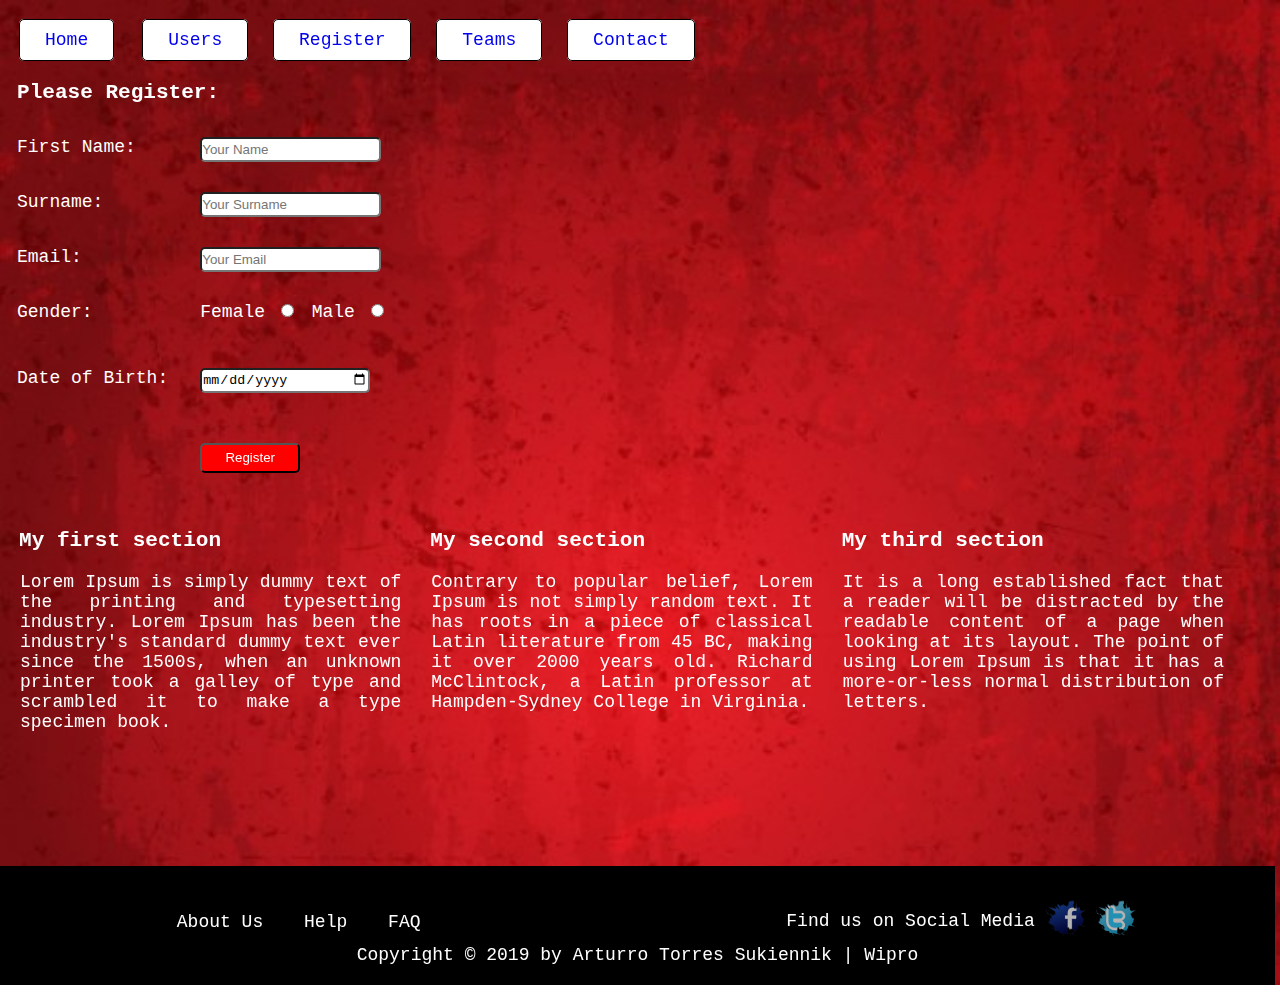
==== app/src/main/assets/index.html @ b0350abf "Initial commit" ====
<!DOCTYPE html>
<html lang="en">
    <head>
      <title> Week 1 - Assessment </title>
      <meta charset="UTF-8"/>
      <meta name="viewport" content="width=device-width, initial-scale=1.0"/>
      <link rel="stylesheet" type="text/css" href="src/css/main.css">
      <link rel="stylesheet" type="text/css" href="src/css/grid.css">
      <link rel="stylesheet" type="text/css" href="src/css/queries.css">
    </head>

    <body>
        <header>
            <!-- <h1> Week 1 Assessment </h1> -->
            <div id="nav-buttons">
                <ul class="main-nav">
                    <li><a href="#"> Home </a><li>
                    <li><a href="#" class="nav_users"> Users </a></li>
                    <li><a href="#"> Register </a></li>
                    <li><a href="#"> Teams </a></li>
                    <li><a href="#"> Contact </a></li>
                </ul>
                <a class="mobile-menu-icon"><img src="src/img/menu_icon.png" alt="Menu Icon" width=45 height=45 class="menu-icon"></a>
            </div>
        </header>

        <h3> Please Register: </h3>

        <div class="section-form">
            <form method="POST" action="#" id="registration-form">
                <div class="row">
                    <div class="form-label col span-1-of-7">
                        <label id="testing" for="first-name"> First Name: </label>
                    </div>
                    <div class="col span-6-of-7">
                        <input type="text" id="first-name" class="my-form" placeholder="Your Name" autofocus required>
                    </div>
                </div>
                <div class="row">
                    <div class="form-label col span-1-of-7">
                        <label for="surname"> Surname: </label>
                    </div>
                    <div class="col span-6-of-7">
                        <input type="text" id="surname" class="my-form" placeholder="Your Surname" required>
                    </div>
                </div>
                <div class="row">
                    <div class="form-label col span-1-of-7">
                        <label for="email"> Email: </label>
                    </div>
                    <div class="col span-6-of-7">
                        <input type="email" id="email" class="my-form" placeholder="Your Email" required>
                    </div>
                </div>
                <div class="row">
                    <div class="form-label col span-1-of-7">
                        Gender:
                    </div>
                    <div class="col span-6-of-7">
                        <label for="female" class="form-label form-radio">
                            Female <input type="radio" id="female" name="gender" class="my-form" value="female" required>
                        </label>
                        <label for="male" class="form-label form-radio">
                            Male <input type="radio" id="male" name="gender" class="my-form" value="male" required>
                        </label>
                    </div>
                </div>
                <br>
                <div class="row">
                    <div class="form-label col span-1-of-7">
                        <label for="date-of-birth"> Date of Birth: </label>
                    </div>
                    <div class="col span-6-of-7">
                        <input type="date" id="date-of-birth" class="my-form" required>
                    </div>
                </div>
                <br>
                <div class="row">
                    <div class="form-label col span-1-of-7"></div>
                    <div class="form-label col span-6-of-7">
                        <button type="button" id="submit-button" onClick="validateFields()">Register</button>
                    </div>
                </div>
            </form>
        </div>

        <div class="section-features">
            <div class="section-items">
                <div class="col span-1-of-3">
                    <h3>My first section</h3>
                    <p>
                       Lorem Ipsum is simply dummy text of the printing and typesetting industry. Lorem Ipsum has been the industry's standard dummy text ever since the 1500s, when an unknown printer took a galley of type and scrambled it to make a type specimen book.
                    </p>
                </div>
            </div>
            <div class="section-items">
                <div class="col span-1-of-3">
                    <h3>My second section</h3>
                    <p>
                        Contrary to popular belief, Lorem Ipsum is not simply random text. It has roots in a piece of classical Latin literature from 45 BC, making it over 2000 years old. Richard McClintock, a Latin professor at Hampden-Sydney College in Virginia.
                    </p>
                </div>
            </div>
            <div class="section-items">
                <div class="col span-1-of-3">
                    <h3>My third section</h3>
                    <p>
                        It is a long established fact that a reader will be distracted by the readable content of a page when looking at its layout. The point of using Lorem Ipsum is that it has a more-or-less normal distribution of letters.
                    </p>
                </div>
            </div>
        </div>

        <div class="footer">
            <div class="row">
                <div class="col span-1-of-2 section-items">
                    <ul class="footer-navigation">
                        <li><a href="#"> About Us </a></li>
                        <li><a href="#"> Help </a></li>
                        <li><a href="#"> FAQ </a></li>
                    </ul>
                </div>
                <div class="col span-1-of-2">
                    <div class="footer-social-media">
                        Find us on Social Media
                        <a href="#"><img src="src/img/facebook_icon.png" alt="Facebook Logo"></a>
                        <a href="#"><img src="src/img/twitter_icon.png" alt="Twitter Logo"></a>
                    </div>
                </div>
            </div>
            <div class="row">
                <div class="footer-copyright">
                    Copyright &copy; 2019 by Arturro Torres Sukiennik | Wipro
                </div>
            </div>
        </div>

        <script src="https://ajax.googleapis.com/ajax/libs/jquery/3.3.1/jquery.min.js"></script>
        <script src="src/js/main.js"></script>
    </body>
</html>
---- app/src/main/assets/src/css/main.css ----
/* ------------------------------------------------ */
/*		                Main Section			    */
/* ------------------------------------------------ */
* {
	margin: 0;
	padding: 0;
	box-sizing: border-box;
}

body {
	font-family: monospace, Georgia, 'Times New Roman', Times, serif;
	font-size: 18px;
	margin-left: 5px;
	background-image: url("img/background.jpg");
	background-size: cover;
}

h1 {
	color: white;
	margin-bottom: 20px;
	font-size: 250%;
	font-weight: 300;
}

h3 {
	color: white;
	margin: 0 0 20px 12px;
}

/* ------------------------------------------------ */
/*		                Sections			        */
/* ------------------------------------------------ */

.section-items p {
	color: white;
	text-align: justify;
}

.section-features p {
	padding: 0 15px;
}

.section-features h3 {
    margin-left: 14px;
}

/* ------------------------------------------------ */
/*		                Form			            */
/* ------------------------------------------------ */

.form-label {
	color: white;
}

.section-form {
    margin-left: 12px;
}

.my-form {
	border-radius: 5px;
	margin-bottom: 5px;
}

#first-name, #surname, #email {
	height: 25px;
}

#date-of-birth {
	width: 170px;
	height: 25px;
}

#female, #male {
    margin-left: 5px;
}

.form-radio:first-child {
    margin-right: 7px;
}

*:focus {
	outline:none;
}

/* ------------------------------------------------ */
/*		                Buttons			            */
/* ------------------------------------------------ */
#nav-buttons {
	margin-bottom: 30px;
    margin-left: 12px;
}

.main-nav {
	margin-top: 30px;
	display: inline-block;
	list-style:none;
}

.main-nav li {
	display: inline-block;
	margin-right: 10px;
    padding: 0 2px 0 2px;
}

.main-nav li:last-child {
	margin-right: 0;
}

.main-nav li a {
	padding: 10px 25px 10px 25px;
	text-decoration: none;
	background-color: white;
	border-radius: 5px;
	border: 1px solid black;
}

.main-nav li a:hover,
.main-nav li a:active {
	background-color: yellow;
	transition: background-color 0.5s;
}

#submit-button {
	background: red;
	color: white;
	border-radius: 5px;
	width: 100px;
	height: 30px;
	margin-bottom: 30px;
}

#submit-button:hover {
	background-color: yellow;
	color: black;
}

/* ------------------------------------------------ */
/*		            Mobile Navigation		        */
/* ------------------------------------------------ */
.mobile-menu-icon {
	color: white;
	margin: 0 5px 0 0;
	cursor: pointer;
	display: none;
}

#nav-buttons a {
	//background-color: white;
}

/* ------------------------------------------------ */
/*		            Footer			                */
/* ------------------------------------------------ */
.footer {
	background-color: black;
	margin-left:-5px;
	margin-top: 350px;
	padding: 20px 0 20px 0;
	width: 100%;
}

.footer ul li a, .footer-social-media, .footer-copyright {
	color: white;
}

.footer-social-media, .footer ul, .footer-copyright {
	text-align: center;
}

.footer ul li {
	display: inline-block;
	margin-right: 30px;
}

.footer ul li a:hover {
	color: yellow;
}

.footer ul li a {
	text-decoration: none;
}

.footer-navigation {
  margin-top: 14px;
	list-style: none;
}

.footer-social-media img {
	margin-bottom: -12px;
	opacity: 0.7;
  width: 40px;
  height: 40px;
}

.footer-social-media img:hover {
	opacity: 1;
}
---- app/src/main/assets/src/css/grid.css ----
/*  SECTIONS  ============================================================================= */

.section {
	clear: both;
	padding: 0px;
	margin: 0px;
}

/*  GROUPING  ============================================================================= */

.row {
    zoom: 1; /* For IE 6/7 (trigger hasLayout) */
}

.row:before,
.row:after {
    content:"";
    display:table;
}
.row:after {
    clear:both;
}

/*  GRID COLUMN SETUP   ==================================================================== */

.col {
	display: block;
	float:left;
	margin: 1% 0 1% 1.6%;
}

.col:first-child { margin-left: 0; } /* all browsers except IE6 and lower */


/*  REMOVE MARGINS AS ALL GO FULL WIDTH AT 480 PIXELS */

@media only screen and (max-width: 480px) {
	.col { 
		/*margin: 1% 0 1% 0%;*/
        margin: 0;
	}
}


/*  GRID OF TWO   ============================================================================= */


.span-2-of-2 {
	width: 100%;
}

.span-1-of-2 {
	width: 49.2%;
}

/*  GO FULL WIDTH AT LESS THAN 480 PIXELS */

@media only screen and (max-width: 480px) {
	.span-2-of-2 {
		width: 100%; 
	}
	.span-1-of-2 {
		width: 100%; 
	}
}


/*  GRID OF THREE   ============================================================================= */

	
.span-3-of-3 {
	width: 100%; 
}

.span-2-of-3 {
	width: 66.13%; 
}

.span-1-of-3 {
	width: 32.26%; 
}


/*  GO FULL WIDTH AT LESS THAN 480 PIXELS */

@media only screen and (max-width: 480px) {
	.span-3-of-3 {
		width: 100%; 
	}
	.span-2-of-3 {
		width: 100%; 
	}
	.span-1-of-3 {
		width: 100%;
	}
}

/*  GRID OF FOUR   ============================================================================= */

	
.span-4-of-4 {
	width: 100%; 
}

.span-3-of-4 {
	width: 74.6%; 
}

.span-2-of-4 {
	width: 49.2%; 
}

.span-1-of-4 {
	width: 23.8%; 
}


/*  GO FULL WIDTH AT LESS THAN 480 PIXELS */

@media only screen and (max-width: 480px) {
	.span-4-of-4 {
		width: 100%; 
	}
	.span-3-of-4 {
		width: 100%; 
	}
	.span-2-of-4 {
		width: 100%; 
	}
	.span-1-of-4 {
		width: 100%; 
	}
}


/*  GRID OF FIVE   ============================================================================= */

	
.span-5-of-5 {
	width: 100%;
}

.span-4-of-5 {
  	width: 79.68%; 
}

.span-3-of-5 {
  	width: 59.36%; 
}

.span-2-of-5 {
  	width: 39.04%;
}

.span-1-of-5 {
  	width: 18.72%;
}


/*  GO FULL WIDTH AT LESS THAN 480 PIXELS */

@media only screen and (max-width: 480px) {
	.span-5-of-5 {
		width: 100%; 
	}
	.span-4-of-5 {
		width: 100%; 
	}
	.span-3-of-5 {
		width: 100%; 
	}
	.span-2-of-5 {
		width: 100%; 
	}
	.span-1-of-5 {
		width: 100%; 
	}
}


/*  GRID OF SIX   ============================================================================= */


.span-6-of-6 {
	width: 100%;
}

.span-5-of-6 {
  	width: 83.06%;
}

.span-4-of-6 {
  	width: 66.13%;
}

.span-3-of-6 {
  	width: 49.2%;
}

.span-2-of-6 {
  	width: 32.26%;
}

.span-1-of-6 {
  	width: 15.33%;
}


/*  GO FULL WIDTH AT LESS THAN 480 PIXELS */

@media only screen and (max-width: 480px) {
	.span-6-of-6 {
		width: 100%; 
	}
	.span-5-of-6 {
		width: 100%; 
	}
	.span-4-of-6 {
		width: 100%; 
	}
	.span-3-of-6 {
		width: 100%; 
	}
	.span-2-of-6 {
		width: 100%; 
	}
	.span-1-of-6 {
		width: 100%; 
	}
}



/*  GRID OF SEVEN   ============================================================================= */


.span-7-of-7 {
	width: 100%;
}

.span-6-of-7 {
	width: 85.48%;
}

.span-5-of-7 {
  	width: 70.97%;
}

.span-4-of-7 {
  	width: 56.45%;
}

.span-3-of-7 {
  	width: 41.94%;
}

.span-2-of-7 {
  	width: 27.42%;
}

.span-1-of-7 {
  	width: 12.91%;
}


/*  GO FULL WIDTH AT LESS THAN 480 PIXELS */

@media only screen and (max-width: 480px) {
	.span-7-of-7 {
		width: 100%; 
	}
	.span-6-of-7 {
		width: 100%; 
	}
	.span-5-of-7 {
		width: 100%; 
	}
	.span-4-of-7 {
		width: 100%; 
	}
	.span-3-of-7 {
		width: 100%; 
	}
	.span-2-of-7 {
		width: 100%; 
	}
	.span-1-of-7 {
		width: 100%; 
	}
}


/*  GRID OF EIGHT   ============================================================================= */

	
.span-8-of-8 {
	width: 100%;
}

.span-7-of-8 {
	width: 87.3%; 
}

.span-6-of-8 {
	width: 74.6%; 
}

.span-5-of-8 {
	width: 61.9%; 
}

.span-4-of-8 {
	width: 49.2%; 
}

.span-3-of-8 {
	width: 36.5%;
}

.span-2-of-8 {
	width: 23.8%; 
}

.span-1-of-8 {
	width: 11.1%; 
}


/*  GO FULL WIDTH AT LESS THAN 480 PIXELS */

@media only screen and (max-width: 480px) {
	.span-8-of-8 {
		width: 100%; 
	}
	.span-7-of-8 {
		width: 100%; 
	}
	.span-6-of-8 {
		width: 100%; 
	}
	.span-5-of-8 {
		width: 100%; 
	}
	.span-4-of-8 {
		width: 100%; 
	}
	.span-3-of-8 {
		width: 100%; 
	}
	.span-2-of-8 {
		width: 100%; 
	}
	.span-1-of-8 {
		width: 100%; 
	}
}


/*  GRID OF NINE   ============================================================================= */


.span-9-of-9 {
	width: 100%;
}

.span-8-of-9 {
	width: 88.71%;
}

.span-7-of-9 {
	width: 77.42%; 
}

.span-6-of-9 {
	width: 66.13%; 
}

.span-5-of-9 {
	width: 54.84%; 
}

.span-4-of-9 {
	width: 43.55%; 
}

.span-3-of-9 {
	width: 32.26%;
}

.span-2-of-9 {
	width: 20.97%; 
}

.span-1-of-9 {
	width: 9.68%; 
}


/*  GO FULL WIDTH AT LESS THAN 480 PIXELS */

@media only screen and (max-width: 480px) {
	.span-9-of-9 {
		width: 100%; 
	}
	.span-8-of-9 {
		width: 100%; 
	}
	.span-7-of-9 {
		width: 100%; 
	}
	.span-6-of-9 {
		width: 100%; 
	}
	.span-5-of-9 {
		width: 100%; 
	}
	.span-4-of-9 {
		width: 100%; 
	}
	.span-3-of-9 {
		width: 100%; 
	}
	.span-2-of-9 {
		width: 100%; 
	}
	.span-1-of-9 {
		width: 100%; 
	}
}


/*  GRID OF TEN   ============================================================================= */


.span-10-of-10 {
	width: 100%;
}

.span-9-of-10 {
	width: 89.84%;
}

.span-8-of-10 {
	width: 79.68%;
}

.span-7-of-10 {
	width: 69.52%; 
}

.span-6-of-10 {
	width: 59.36%; 
}

.span-5-of-10 {
	width: 49.2%; 
}

.span-4-of-10 {
	width: 39.04%; 
}

.span-3-of-10 {
	width: 28.88%;
}

.span-2-of-10 {
	width: 18.72%; 
}

.span-1-of-10 {
	width: 8.56%; 
}


/*  GO FULL WIDTH AT LESS THAN 480 PIXELS */

@media only screen and (max-width: 480px) {
	.span-10-of-10 {
		width: 100%; 
	}
	.span-9-of-10 {
		width: 100%; 
	}
	.span-8-of-10 {
		width: 100%; 
	}
	.span-7-of-10 {
		width: 100%; 
	}
	.span-6-of-10 {
		width: 100%; 
	}
	.span-5-of-10 {
		width: 100%; 
	}
	.span-4-of-10 {
		width: 100%; 
	}
	.span-3-of-10 {
		width: 100%; 
	}
	.span-2-of-10 {
		width: 100%; 
	}
	.span-1-of-10 {
		width: 100%; 
	}
}


/*  GRID OF ELEVEN   ============================================================================= */

.span-11-of-11 {
	width: 100%;
}

.span-10-of-11 {
	width: 90.76%;
}

.span-9-of-11 {
	width: 81.52%;
}

.span-8-of-11 {
	width: 72.29%;
}

.span-7-of-11 {
	width: 63.05%; 
}

.span-6-of-11 {
	width: 53.81%; 
}

.span-5-of-11 {
	width: 44.58%; 
}

.span-4-of-11 {
	width: 35.34%; 
}

.span-3-of-11 {
	width: 26.1%;
}

.span-2-of-11 {
	width: 16.87%; 
}

.span-1-of-11 {
	width: 7.63%; 
}


/*  GO FULL WIDTH AT LESS THAN 480 PIXELS */

@media only screen and (max-width: 480px) {
	.span-11-of-11 {
		width: 100%; 
	}
	.span-10-of-11 {
		width: 100%; 
	}
	.span-9-of-11 {
		width: 100%; 
	}
	.span-8-of-11 {
		width: 100%; 
	}
	.span-7-of-11 {
		width: 100%; 
	}
	.span-6-of-11 {
		width: 100%; 
	}
	.span-5-of-11 {
		width: 100%; 
	}
	.span-4-of-11 {
		width: 100%; 
	}
	.span-3-of-11 {
		width: 100%; 
	}
	.span-2-of-11 {
		width: 100%; 
	}
	.span-1-of-11 {
		width: 100%; 
	}
}


/*  GRID OF TWELVE   ============================================================================= */

.span-12-of-12 {
	width: 100%;
}

.span-11-of-12 {
	width: 91.53%;
}

.span-10-of-12 {
	width: 83.06%;
}

.span-9-of-12 {
	width: 74.6%;
}

.span-8-of-12 {
	width: 66.13%;
}

.span-7-of-12 {
	width: 57.66%; 
}

.span-6-of-12 {
	width: 49.2%; 
}

.span-5-of-12 {
	width: 40.73%; 
}

.span-4-of-12 {
	width: 32.26%; 
}

.span-3-of-12 {
	width: 23.8%;
}

.span-2-of-12 {
	width: 15.33%; 
}

.span-1-of-12 {
	width: 6.86%; 
}


/*  GO FULL WIDTH AT LESS THAN 480 PIXELS */

@media only screen and (max-width: 480px) {
	.span-12-of-12 {
		width: 100%; 
	}
	.span-11-of-12 {
		width: 100%; 
	}
	.span-10-of-12 {
		width: 100%; 
	}
	.span-9-of-12 {
		width: 100%; 
	}
	.span-8-of-12 {
		width: 100%; 
	}
	.span-7-of-12 {
		width: 100%; 
	}
	.span-6-of-12 {
		width: 100%; 
	}
	.span-5-of-12 {
		width: 100%; 
	}
	.span-4-of-12 {
		width: 100%; 
	}
	.span-3-of-12 {
		width: 100%; 
	}
	.span-2-of-12 {
		width: 100%; 
	}
	.span-1-of-12 {
		width: 100%; 
	}
}
---- app/src/main/assets/src/css/queries.css ----
/*******************************************/
/* 	    Large Screen Size Devices 	       */
/*******************************************/
@media only screen and (max-width: 1200px) {

}

/*******************************************/
/* 	    Medium Screen Size Devices 	       */
/*******************************************/
@media only screen and (max-width: 1023px) {
	body {font-size: 17px;}
	.footer {margin-top: 330px;}
}

/*******************************************/
/*  	Small Screen Size Devices 	       */
/*******************************************/
@media only screen and (max-width: 767px) {
	body {font-size: 15px;}
	h3 {clear: left;}
	.footer {margin-top: 400px;}
	.mobile-menu-icon {display: inline-block; margin-top: -15px; float: right; clear: right;}
	.main-nav {margin-bottom: 20px; display: none; float: left;}
	.main-nav li {display: block; margin-bottom: 5px; width: 100px;}
	.main-nav li a {display: block; border: none; padding: 2px;}
    .footer .footer-social-media {margin-bottom: 15px;}
    .footer-social-media img {width: 30px; height: 30px;}
    .footer-navigation {margin-top: 3px;}
}

/*******************************************/
/* 	    Small Screen Size Devices 	       */
/*******************************************/
@media only screen and (max-width: 480px) {
	body {font-size: 13px;}
	.footer {margin-top: 460px;}
    .footer .footer-navigation, .footer .footer-social-media {margin-bottom: 30px;}
    #submit-button {margin-left: 70px;}
}

@media only screen and (max-width: 352px) {
	body {font-size: 12px;}
	.footer {margin-top: 480px;}
}

@media only screen and (max-width: 254px) {
	body {font-size: 12px;}
	.footer {margin-top: 500px;}
}
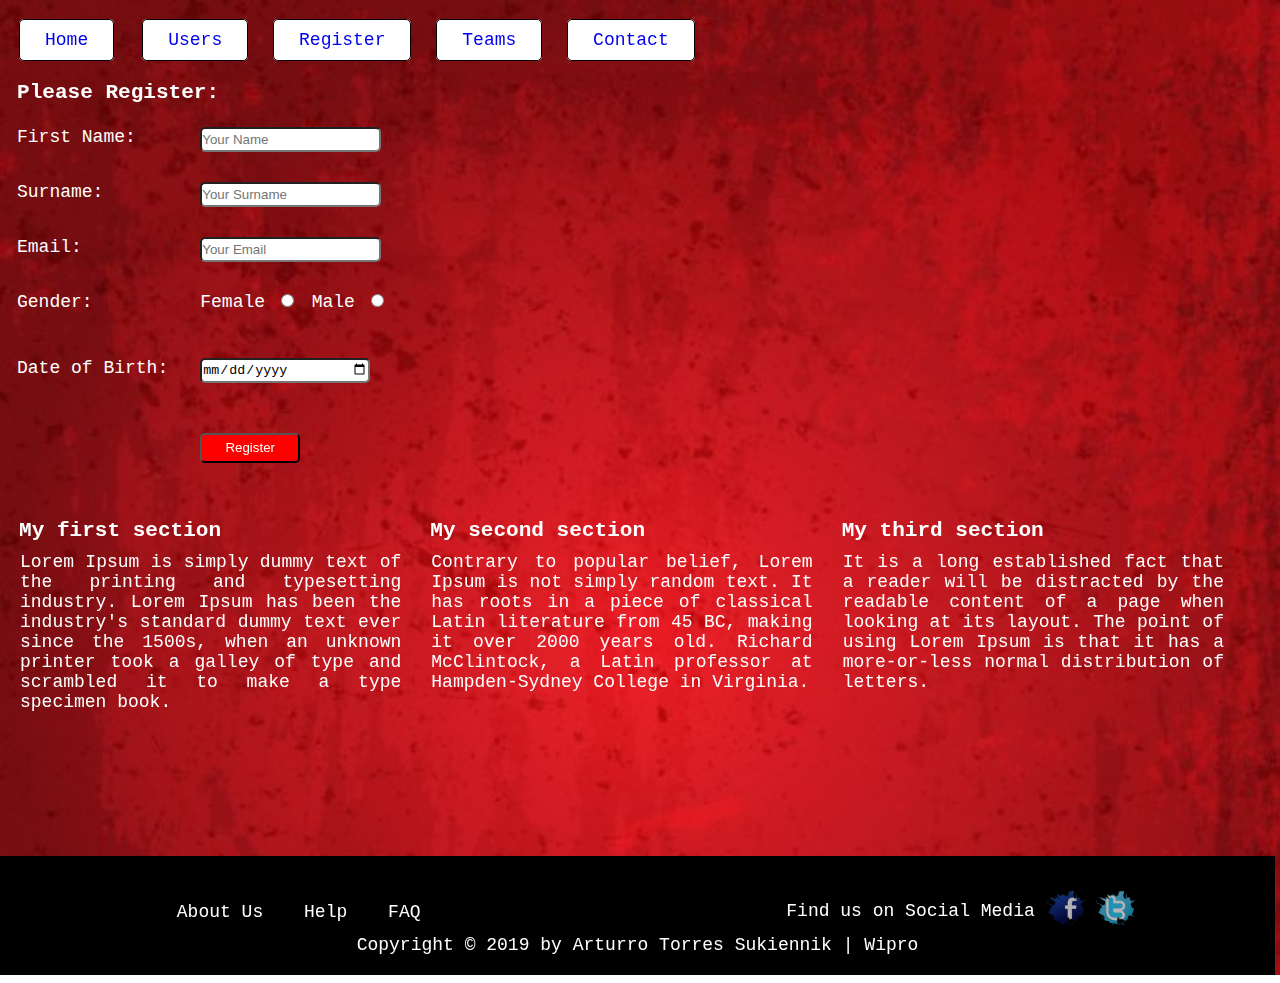
==== commit c94d3497: "[1] Layout updated with css. [2] Passing data from JS to native Android. [3] Alert Dialog Builder ad" ====
--- a/app/src/main/assets/index.html
+++ b/app/src/main/assets/index.html
@@ -89,7 +89,7 @@
                 <div class="col span-1-of-3">
                     <h3>My first section</h3>
                     <p>
-                       Lorem Ipsum is simply dummy text of the printing and typesetting industry. Lorem Ipsum has been the industry's standard dummy text ever since the 1500s, when an unknown printer took a galley of type and scrambled it to make a type specimen book.
+                       Lorem Ipsum is simply dummy text of the printing and typesetting industry. Lorem Ipsum has been the industry's standard dummy text ever since the 1500s, when an                           unknown printer took a galley of type and scrambled it to make a type specimen book.
                     </p>
                 </div>
             </div>
@@ -97,7 +97,7 @@
                 <div class="col span-1-of-3">
                     <h3>My second section</h3>
                     <p>
-                        Contrary to popular belief, Lorem Ipsum is not simply random text. It has roots in a piece of classical Latin literature from 45 BC, making it over 2000 years old. Richard McClintock, a Latin professor at Hampden-Sydney College in Virginia.
+                        Contrary to popular belief, Lorem Ipsum is not simply random text. It has roots in a piece of classical Latin literature from 45 BC, making it over 2000 years old.                        Richard McClintock, a Latin professor at Hampden-Sydney College in Virginia.
                     </p>
                 </div>
             </div>
@@ -105,7 +105,7 @@
                 <div class="col span-1-of-3">
                     <h3>My third section</h3>
                     <p>
-                        It is a long established fact that a reader will be distracted by the readable content of a page when looking at its layout. The point of using Lorem Ipsum is that it has a more-or-less normal distribution of letters.
+                        It is a long established fact that a reader will be distracted by the readable content of a page when looking at its layout. The point of using Lorem Ipsum is that                        it has a more-or-less normal distribution of letters.
                     </p>
                 </div>
             </div>
--- a/app/src/main/assets/src/css/main.css
+++ b/app/src/main/assets/src/css/main.css
@@ -24,7 +24,7 @@
 
 h3 {
 	color: white;
-	margin: 0 0 20px 12px;
+	margin: 0 0 10px 12px;
 }
 
 /* ------------------------------------------------ */
@@ -34,6 +34,7 @@
 .section-items p {
 	color: white;
 	text-align: justify;
+	margin-bottom: 20px;
 }
 
 .section-features p {
